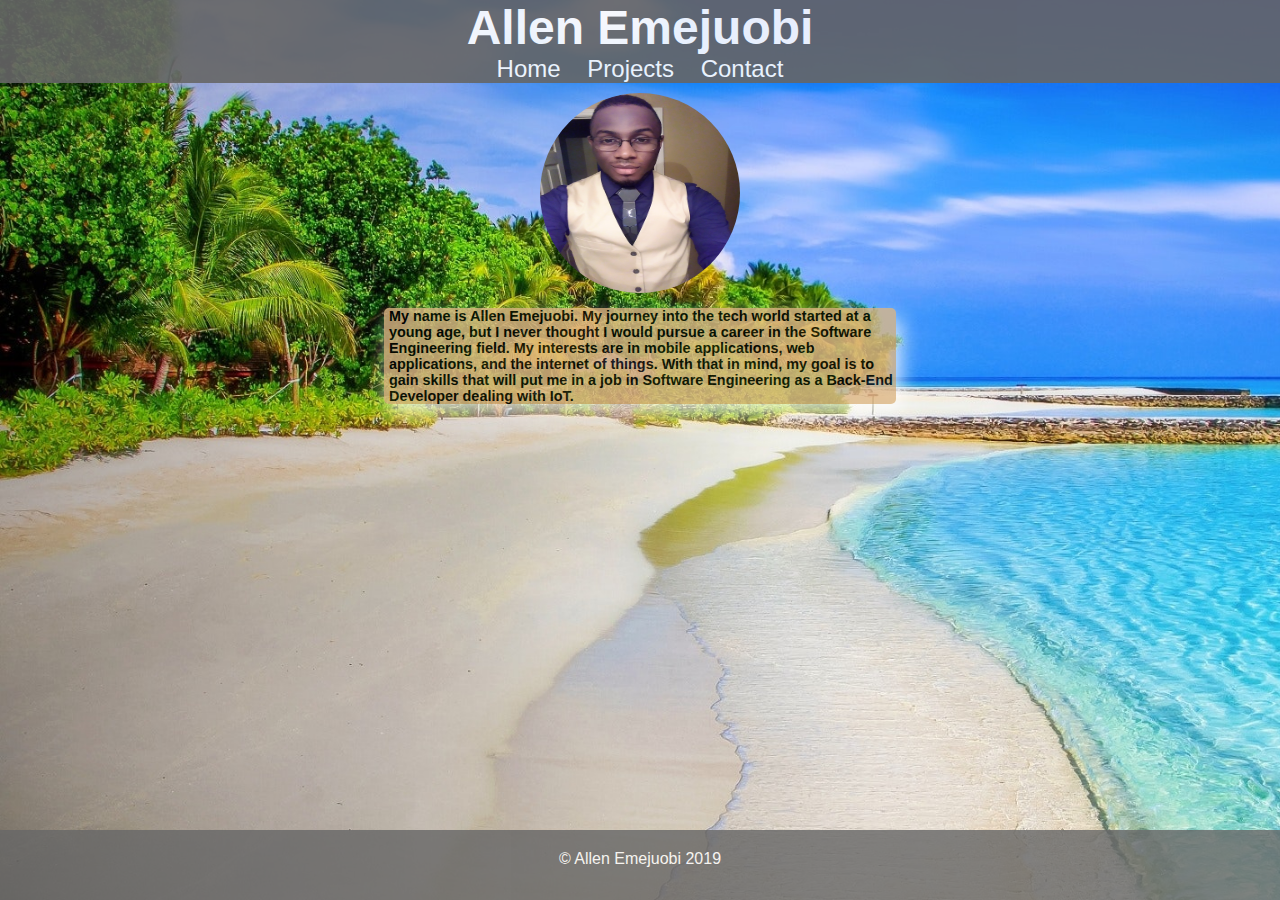
==== index.html @ 9fbdcc83 "homepage" ====
<!DOCTYPE html>
<html lang="en-us">

    <head>
        <title>Home</title>
        <meta name="viewport" content="width=device-width, initial-scale=1">
        <link rel="stylesheet" href="https://stackpath.bootstrapcdn.com/bootstrap/4.2.1/css/bootstrap.min.css" integrity="sha384-GJzZqFGwb1QTTN6wy59ffF1BuGJpLSa9DkKMp0DgiMDm4iYMj70gZWKYbI706tWS" crossorigin="anonymous">
        <link rel="stylesheet" type="text/css" href="assets/css/styles.css">
    </head>

    <body>
        <header class="clearfix">
            <h1 id="siteTitle">Allen Emejuobi</h1>
            <div id="navBox">
                <nav>
                    <ul>
                        <li><a href="index.html">Home</a></li>
                        <li><a href="portfolio.html">Projects</a></li>
                        <li><a href="contact.html">Contact</a></li>
                    </ul>
                </nav>
            </div>
        </header>

        <div class="container">
            <!-- <h1 id="hello">Hello World!</h1> -->
            <img src="assets/images/allen.jpg" id="me">
            <!-- <h4>My name is Allen Emejuobi</h4> -->

            <div id="summary">
                <p class="clearfix">My name is Allen Emejuobi. My journey into the tech world started at a young age, but I never thought I would pursue a career in the Software Engineering field. My interests are in mobile applications, web applications, and the internet of things. With that in mind, my goal is to gain skills that will put me in a job in Software Engineering as a Back-End Developer dealing with IoT.</p>
            </div>
        </div>

        <footer><p id="footerText">&copy Allen Emejuobi 2019</p></footer>
    </body>

<script src="https://ajax.googleapis.com/ajax/libs/jquery/3.3.1/jquery.min.js"></script>
<script src="assets/js/script.js"></script>
</html>














<!-- <div>
    <header class="clearfix">
        <h1 class="name">Allen Emejuobi</h1>
        <nav>
            <ul>
                <li><a href="index.html">About</a></li>
                <li><a href="portfolio.html">Portfolio</a></li>
                <li><a href="contact.html">Contact</a></li>
            </ul>
        </nav>

    </header>
</div>

<div id="container">
    
    <h1 id="aboutMe" class="contentHead">About Me</h1>

    <div class="content">

        <img src="assets/images/allen.jpg" alt="allen" id="allen">
        
        <p>Hello world! As you can very well see (hopefully), my name is Allen Emejuobi. If you can't pronounce the last name, it is because it is of Nigerian descent. However, I was born and raised in Kansas City. Nevertheless, I still claim my heritage and rep my country! Anyway, my journey into the tech world started at a young age, but I never thought I would pursue a career in the Software Engineering field. A good friend of mine kind of got me into the idea of coding, so I did what every other beginner would do and started on Codecademy. I got hooked after that and have been teaching myself ever since then. Fast forward a few years, and I haven't made much progress. I found out about coding bootcamps through random research online and started digging into it, and here I am now at KU's coding bootcamp. The goal is to gain skills that will bring me financial freedom while enjoying what I do and traveling the world.</p>

        <p>I have a wide range of interests and things I would like to do in life. My first passion was, and still is, cars. Not so much of working on them anymore, but driving nice and fast cars. I made a promise to myself that once I get a nice paying career, I would reward myself with a 2017 Mercedes C63s Amg Coupe. That will be the proof that all the struggles over the years weren't for nothing. However, the biggest reward will be seeing the joy in my mother and knowing that I did have made her proud after all the sacrifices she made for her children.</p>

        <p>This is the beginning of a new stage in my life, and I plan to squeeze as much opportunity as I can out of it.</p>

    </div>

</div> -->
---- assets/css/styles.css ----
/*General Styling*/

body{
    margin: 0;
    padding: 0;
    overflow-x: hidden;
    font-family: Arial, Helvetica, sans-serif;
    height: 100%;
    background-image: url(../images/beach2.jpg);
    /* background-color: rgb(238, 154, 44); */
    background-repeat: no-repeat;
    background-size: cover;
    background-attachment: fixed;
}

html{
    height: 100%;
}

.clearfix::after{
    content: "";
    display: block;
    clear: both;
}

.container{
    width: 80%;
    margin: 0 auto;
    display: flex;
    flex-direction: column;
}

#me{
    width: 200px;
    height: 200px;
    border-radius: 100%;
    margin: 10px auto;
    display: flex;
    flex-direction: column;
}

header{
    background-color:#666666;
    padding: 0;
    opacity: 0.9;
    filter: alpha(opacity=90);
}

#siteTitle{
    margin-top: 0;
    margin-bottom: 0;
    font-size: 3em;
}

h1, h4{
    text-align: center;
    color: white;
}

#navBox{
    text-align: center;
}

nav{
    font-size: 1.5em;
}

nav ul{
    margin-top: 0;
    margin-bottom: 0;
    padding-left: 0;
}

nav ul li{
    list-style: none;
    display: inline-block;
    margin: 0 10px;
}

nav ul li a{
    text-decoration: none;
    color: white;
}

a:hover{
    text-decoration: none;
    color: burlywood;
    transition: 0.3s;
}

#hello{
    color: #000000;
}

footer{
    position: fixed;
    left: 0;
    bottom: 0;
    width: 100%;
    background-color:#666666;
    padding-top: 20px;
    padding-bottom: 30px;
    height: 20px;
    color: white;
    text-align: center;
    font-family: Arial, Helvetica, sans-serif;
    margin-top: 0px;
    opacity: 0.8;
}

#footerText{
    margin: 0 auto;
}

/*Homepage Styling*/
#summary{
    background-color: burlywood;
    width: 50%;
    font-size: 0.9em;
    font-weight: bold;
    color: #000000;
    opacity: 0.8;
    margin: 0 auto;
    margin-top: 5px;
    border-radius: 5px;
    box-shadow: 5px 10px 20px #ffffff;
}

#summary p{
    margin: 0 auto;
    padding-left: 5px;
}

#summary:hover{
    transition: 0.5s;
    opacity: 0.9;
}

/*Portfolio Styling*/
.content{
    margin: 75px auto;
    /* display: flex;
    justify-content: center;
    justify-content: space-evenly; */
    width: 100%;
}
.projectBox{
    border: 1px solid burlywood;
    width: 150px;
    height: 150px;
    border-radius: 100%;
    text-align: center;
    float: left;
    margin: 15px;
    background-color: burlywood;
    opacity: 0.9;
}

.projectBox:hover{
    transition: 0.5s;
    background-color: #000000;
    opacity: 0.8;
    color: #000000;
}

.projectBox a p{
    margin: 50px auto;
    color: #ffffff;
    font-weight: bold;
}

.projectBox a p:hover{
    transition: 0.5s;
    color: burlywood;
}

/*Contact Styling*/
form p{
    margin-bottom: 0;
    color: #ffffff;
    font-size: 1.2em;
    font-weight: bold;
    text-shadow: 2px 2px 8px #000000;
}

input{
    background-color: burlywood;
    margin: 3px 0 15px 0;
    width: 50%;
    padding: 5px 0 5px 5px;
    opacity: 0.9;

}

textarea{
    margin: 3px 0 15px 0;
    width: 70%;
    padding: 5px 0 5px 5px;
    background-color: burlywood;
    color: #000000;
    /* background-color: transparent; */
    opacity: 0.9;
    box-shadow: 5px 10px 20px #777777;
}

#button{
    background-color: burlywood;
    padding: 5px 10px 5px 10px;
    font-family: Arial, Helvetica, sans-serif;
    font-weight: bold;
    color: #ffffff;
    width: 10%;
    text-align: center;
    box-shadow: 5px 5px 20px #777777;
}

/*Media queries*/
@media screen and (max-width: 980px){
    #container{
        width: 60%;
        margin: 0 auto;
        margin-top: 40px;
        margin-bottom: 70px;
        margin-left: 94px;
    }

    .content{
        border-top: 1px solid black;
    }

    .projectBox{
        margin: 15px 30px 25px 50px;
    }

    #button{
        background-color: burlywood;
        padding: 5px 22px 5px 10px;
        font-family: Arial, Helvetica, sans-serif;
        font-weight: bold;
        color: #000000;
        width: 30%;
        text-align: center;
        box-shadow: 5px 5px 20px #777777;
    }
}

@media screen and (max-width: 768px){
    #container{
        width: 95%;
        margin: 40px auto 100px auto;
    }

    .name{
        margin-left: 2.1%;
    }

    nav{
        margin-right: 2.1%;
    }

    #allen{
        width: 250px;
        height: 250px;
    }

    .projectBox{
        margin: 15px 20px 25px 0 ;
        padding: 0;
        float: none;
        display: inline-block;
        width: 300px;
        height: 250px;
    }

    #button{
        background-color: burlywood;
        padding: 5px 22px 5px 10px;
        font-family: Arial, Helvetica, sans-serif;
        color: #000000;
        width: 15%;
        text-align: center;
        box-shadow: 5px 5px 20px #777777;
    }
}

@media screen and (max-width: 640px){
    #container{
        width: 80%;
    }

    .content{
        padding-right: 0;
        overflow: hidden;
    }
    
    .name{
        width: 100%;
        margin: 0;
        text-align: center;
        padding-right: 0;
        padding-left: 0;
    }
    
    nav{
        width: 100%;
        margin: 0;
    }

    nav ul{
        text-align: center;
        margin: 20px auto;
    }

    #allen{
        float: none;
        width: 100%;
        height: 400px;
    }

    p{
        line-height: 2;
    }

    .projectBox{
        float: none;
        width: 100%;
    }

    .contentHead{
        padding-right: 0;
    }

    input{
        width: 97%;
    }
    
    textarea{
        margin: 3px 0 15px 0;
        width: 98%;
        padding: 5px 0 5px 5px;
    }
    
    #button{
        background-color: burlywood;
        padding: 5px 22px 5px 10px;
        font-family: Arial, Helvetica, sans-serif;
        color: #000000;
        width: 30%;
        text-align: center;
        box-shadow: 5px 5px 20px #777777;
    }
}
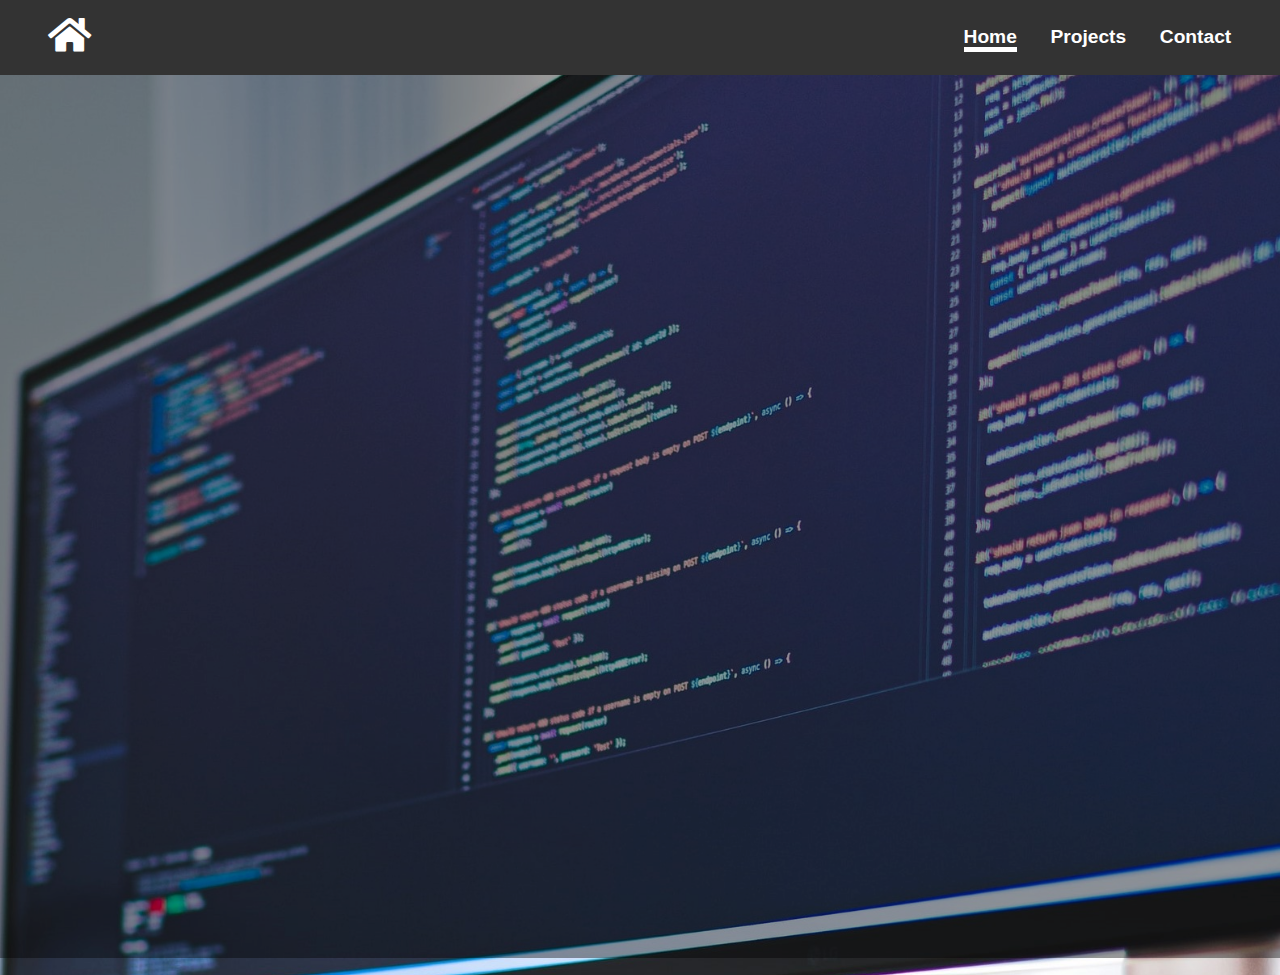
==== commit a156627e: "Updated portfolio site" ====
--- a/index.html
+++ b/index.html
@@ -1,85 +1,38 @@
 <!DOCTYPE html>
 <html lang="en-us">
-
     <head>
         <title>Home</title>
         <meta name="viewport" content="width=device-width, initial-scale=1">
-        <link rel="stylesheet" href="https://stackpath.bootstrapcdn.com/bootstrap/4.2.1/css/bootstrap.min.css" integrity="sha384-GJzZqFGwb1QTTN6wy59ffF1BuGJpLSa9DkKMp0DgiMDm4iYMj70gZWKYbI706tWS" crossorigin="anonymous">
-        <link rel="stylesheet" type="text/css" href="assets/css/styles.css">
+        <link rel="stylesheet" href="https://cdnjs.cloudflare.com/ajax/libs/font-awesome/5.12.1/css/all.min.css">
+        <link rel="stylesheet" href="css/styles.css">
+        <link rel="stylesheet" media="screen and (min-width: 1100px)" href="css/widescreen.css">
+        <link rel="stylesheet" media="screen and (max-width: 600px)" href="css/mobile.css">
     </head>
+    <body id="home">
+        <!-- Navigation -->
+        <nav id="navbar">
+            <div class="home-logo">
+                <a href="index.html"><i class="fas fa-home fa-2x"></i></a>
+            </div>
 
-    <body>
-        <header class="clearfix">
-            <h1 id="siteTitle">Allen Emejuobi</h1>
-            <div id="navBox">
-                <nav>
-                    <ul>
-                        <li><a href="index.html">Home</a></li>
-                        <li><a href="portfolio.html">Projects</a></li>
-                        <li><a href="contact.html">Contact</a></li>
-                    </ul>
-                </nav>
-            </div>
-        </header>
-
-        <div class="container">
-            <!-- <h1 id="hello">Hello World!</h1> -->
-            <img src="assets/images/allen.jpg" id="me">
-            <!-- <h4>My name is Allen Emejuobi</h4> -->
-
-            <div id="summary">
-                <p class="clearfix">My name is Allen Emejuobi. My journey into the tech world started at a young age, but I never thought I would pursue a career in the Software Engineering field. My interests are in mobile applications, web applications, and the internet of things. With that in mind, my goal is to gain skills that will put me in a job in Software Engineering as a Back-End Developer dealing with IoT.</p>
-            </div>
-        </div>
-
-        <footer><p id="footerText">&copy Allen Emejuobi 2019</p></footer>
-    </body>
-
-<script src="https://ajax.googleapis.com/ajax/libs/jquery/3.3.1/jquery.min.js"></script>
-<script src="assets/js/script.js"></script>
-</html>
-
-
-
-
-
-
-
-
-
-
-
-
-
-
-<!-- <div>
-    <header class="clearfix">
-        <h1 class="name">Allen Emejuobi</h1>
-        <nav>
             <ul>
-                <li><a href="index.html">About</a></li>
-                <li><a href="portfolio.html">Portfolio</a></li>
+                <li><a href="index.html" class="current">Home</a></li>
+                <li><a href="projects.html">Projects</a></li>
                 <li><a href="contact.html">Contact</a></li>
             </ul>
         </nav>
 
-    </header>
-</div>
+        <!-- Header Showcase -->
+        <header id="showcase">
+            <div class="showcase-content">
+                <img id="allen" src="images/allen.jpg" alt="allen">
+                <h1>Allen Emejuobi</h1>
+                <h2>Fullstack Developer</h2>
+                <p>HTML | CSS | JAVASCRIPT | JQUERY | MYSQL | MONGO DB | EXPRESS | REACT | NODE</p>
+            </div>
+        </header>
 
-<div id="container">
-    
-    <h1 id="aboutMe" class="contentHead">About Me</h1>
+        <!-- About -->
 
-    <div class="content">
-
-        <img src="assets/images/allen.jpg" alt="allen" id="allen">
-        
-        <p>Hello world! As you can very well see (hopefully), my name is Allen Emejuobi. If you can't pronounce the last name, it is because it is of Nigerian descent. However, I was born and raised in Kansas City. Nevertheless, I still claim my heritage and rep my country! Anyway, my journey into the tech world started at a young age, but I never thought I would pursue a career in the Software Engineering field. A good friend of mine kind of got me into the idea of coding, so I did what every other beginner would do and started on Codecademy. I got hooked after that and have been teaching myself ever since then. Fast forward a few years, and I haven't made much progress. I found out about coding bootcamps through random research online and started digging into it, and here I am now at KU's coding bootcamp. The goal is to gain skills that will bring me financial freedom while enjoying what I do and traveling the world.</p>
-
-        <p>I have a wide range of interests and things I would like to do in life. My first passion was, and still is, cars. Not so much of working on them anymore, but driving nice and fast cars. I made a promise to myself that once I get a nice paying career, I would reward myself with a 2017 Mercedes C63s Amg Coupe. That will be the proof that all the struggles over the years weren't for nothing. However, the biggest reward will be seeing the joy in my mother and knowing that I did have made her proud after all the sacrifices she made for her children.</p>
-
-        <p>This is the beginning of a new stage in my life, and I plan to squeeze as much opportunity as I can out of it.</p>
-
-    </div>
-
-</div> -->+    </body>
+</html>--- a/css/styles.css
+++ b/css/styles.css
@@ -0,0 +1,311 @@
+:root{
+    --max-width: 1100px;
+    --primary-color: #333;
+    --third-color: #ccc;
+}
+
+*{
+    margin: 0;
+    padding: 0;
+    box-sizing: border-box;
+}
+
+body{
+    font-family: Arial, Helvetica, sans-serif;
+    line-height: 1.4;
+    font-size: 1.2rem;
+    background: #eee;
+}
+
+.heading{
+    display: flex;
+    align-items: center;
+    justify-content: center;
+    padding: 1rem;
+    margin: 1rem 1rem 5rem 1rem;
+}
+
+.heading h1{
+    font-size: 4rem;
+}
+
+#home{
+    overflow: hidden;
+    /* overflow-y: hidden; */
+}
+
+.current{
+    border-bottom: 5px solid #fff;
+}
+
+/* Navigation */
+#navbar{
+    display: flex;
+    justify-content: space-between;
+    background: var(--primary-color);
+    color: #fff;
+    position: sticky;
+    padding: 1rem;
+    z-index: 1;
+    top: 0;
+    /* width: 100%; */
+}
+
+#navbar .home-logo{
+    padding-left: 1rem;
+    
+    margin-left: 1rem;
+}
+
+#navbar .home-logo a i{
+    color: #fff;
+    /* margin-left: 1rem; */
+}
+
+#navbar ul{
+    display: flex;
+    align-items: center;
+    list-style: none;
+    margin-right: 1rem;
+    /* padding-right: 0.5rem; */
+
+}
+
+#navbar ul li{
+    justify-content: space-between;
+    padding: 0.5rem;
+}
+
+#navbar ul li a{
+    color: #fff;
+    font-weight: bold;
+    margin: 0.55rem;
+    text-decoration: none;
+}
+
+#navbar ul li a:hover{
+    border-bottom: 5px solid #fff
+}
+
+/* Header Showcase */
+#showcase{
+    background: url("../images/monitor.jpg") no-repeat center center/cover;
+    height: 100vh;
+}
+
+#showcase .showcase-content{
+    display: flex;
+    flex-direction: column;
+    justify-content: center;
+    text-align: center;
+    align-items: center;
+    height: 100%;
+    padding: 1rem;
+    color: #fff;
+    position: absolute;
+    top: 58px;
+    left: 0;
+    right: 0;
+    bottom: 0;
+    background-color: rgba(0,0,0, 0.4);
+}
+
+#showcase .showcase-content img{
+    width: 300px;
+    height: 300px;
+    border-radius: 10%;
+    transform: translateY(-1100px);
+    animation: animate-pic .8s forwards ease-in;
+}
+
+#showcase .showcase-content h1{
+    font-size: 3rem;
+    border-bottom: 2px solid #fff;
+    transform: translateX(-2500px);
+    animation: animate-header .8s forwards ease-in;
+}
+
+#showcase .showcase-content h2{
+    transform: translateX(-2500px);
+    animation: animate-header .8s forwards ease-in;
+}
+
+#showcase .showcase-content p{
+    font-weight: bold;
+    transform: translateX(2500px);
+    animation: animate-text .8s forwards ease-in;
+}
+
+/* Project Page Styling */
+#project{
+    /* background: url("../images/wood.jpg") no-repeat center center/cover; */
+}
+
+.container{
+    display: flex;
+    flex-direction: row;
+    justify-content: space-evenly;
+    align-items: center;
+    flex-wrap: wrap;
+    width: 100%;
+    margin: 0 auto;
+    /* padding: 0 2rem; */
+}
+
+.container .card{
+    display: flex;
+    flex-direction: column;
+    align-items: center;
+    text-align: center;
+    background: var(--third-color);
+    width: 300px;
+    height: 350px;
+    margin: 1rem;
+    background: url("../images/projects.jpg") no-repeat center center/cover; /*Photo by Karl Pawlowicz on Unsplash*/
+    border-radius: 1px;
+    /* position: absolute; */
+    top: 58px;
+    left: 0;
+    right: 0;
+    bottom: 0;
+    background-color: rgba(0,0,0, 0.4);
+}
+
+.container .card .card-overlay{
+    /* margin-top: 125px; */
+    height: 100%;
+    width: 100%;
+    /* left: 0;
+    right: 0;
+    bottom: 0; */
+    background-color: rgba(0,0,0, 0.5);
+}
+
+.container .card .card-overlay .card-description{
+    margin-top: 125px;
+    color: #fff;
+}
+
+.container .card .card-overlay .card-description a{
+    color: #fff;
+    text-decoration: none;
+}
+
+.container .card .card-overlay:hover {
+    background-color: rgba(0,0,0, 0.7);
+    transition-duration: 0.5s;
+}
+
+.container .card:hover{
+    transform: scale(1.1);
+    transition-duration: 0.5s;
+}
+
+.container .card-1{
+    background: url("../images/hangman.png") no-repeat center center/cover;
+}
+
+.container .card-2{
+    background: url("../images/crystal-collector.png") no-repeat center center/cover;
+}
+
+.container .card-3{
+    background: url("../images/trivia-game.png") no-repeat center center/cover;
+}
+
+.container .card-4{
+    background: url("../images/giftastc.png") no-repeat center center/cover;
+}
+
+.container .card-5{
+    background: url("../images/train-sheduler.png") no-repeat center center/cover;
+}
+
+.container .card-6{
+    background: url("../images/byob.png") no-repeat center center/cover;
+}
+
+.container .card-7{
+    background: url("../images/clicky-game.png") no-repeat center center/cover;
+}
+
+.container .card-8{
+    background: url("../images/book-search.png") no-repeat center center/cover;
+}
+
+.container .card-9{
+    background: url("../images/iwakc.png") no-repeat center center/cover;
+}
+
+/* Contact Page Styling */
+.contact-box .contact-info p{
+    font-size: 2rem;
+    color: #000;
+}
+
+.contact-box .social-media a{
+    color: #000;
+    margin: 0.5rem 1rem;
+}
+
+.contact-box .social-media a:last-child{
+    color: #000;
+    margin: 0.5rem 1rem;
+}
+
+.contact-box .social-media a .fa-linkedin:hover{
+    color: rgb(13, 135, 216);
+    transition-duration: 0.2s;
+}
+
+.contact-box .social-media a .fa-instagram:hover{
+    color: rgb(248, 17, 17);
+    transition-duration: 0.2s;
+    
+}
+
+.contact-box .social-media a .fa-github:hover{
+    color: var(--primary-color);
+    transition-duration: 0.2s;
+}
+
+
+
+
+
+
+
+
+
+
+
+
+
+/* Animations */
+@keyframes animate-pic{
+    from{
+        transform: translateY(-1100px);
+    }
+    to{
+        transform: translateY(0px);
+    }
+
+}
+
+@keyframes animate-header{
+    from{
+        transform: translateX(-2500px);
+    }
+    to{
+        transform: translateX(0px);
+    }
+}
+
+@keyframes animate-text{
+    from{
+        transform: translateX(2500px);
+    }
+    to{
+        transform: translateX(0px);
+    }
+}--- a/css/mobile.css
+++ b/css/mobile.css
@@ -0,0 +1,28 @@
+#navbar .home-logo{
+    display: none;
+}
+
+#navbar ul{
+    /* flex-direction: row; */
+    margin: 0 auto;
+}
+
+#showcase .showcase-content img{
+    width: 250px;
+    height: 250px;
+}
+
+.container-box{
+    flex: 1;
+}
+
+.contact-box .contact-info{
+    font-size: 2rem;
+    text-align: center;
+    align-items: center;
+}
+
+.contact-box .social-media{
+    margin: 2rem 1rem;
+    align-items: center;
+}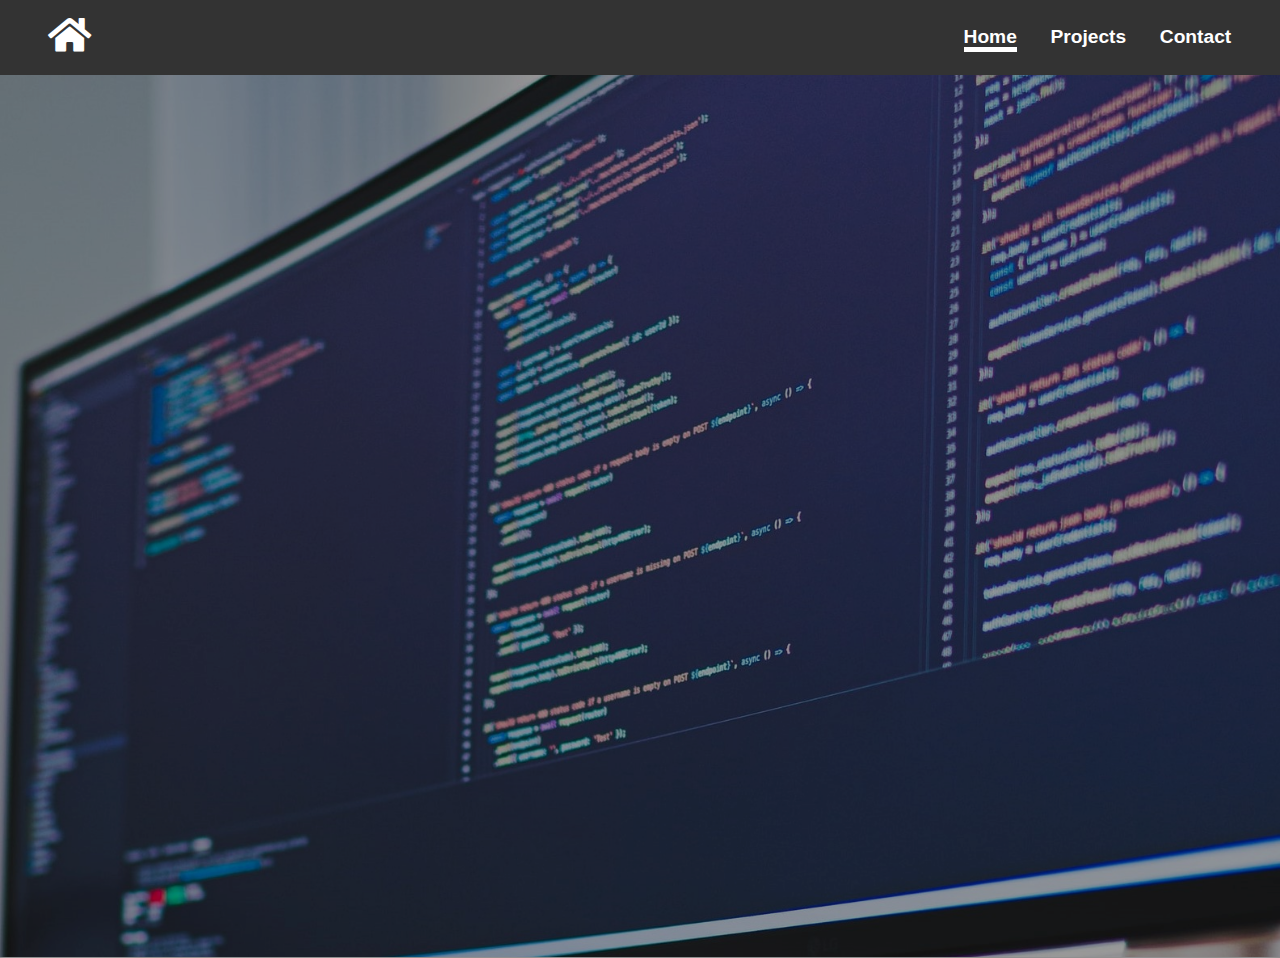
==== commit 2621ade9: "Small changes" ====
--- a/index.html
+++ b/index.html
@@ -34,5 +34,13 @@
 
         <!-- About -->
 
+        <!-- <footer class="footer">
+            <div class="footer-content">
+                <p> &copy; Allen Emejuobi 2020</p>
+                <a href="https://www.linkedin.com/in/aemejuobi" target="_blank"><i class="fab fa-linkedin fa-2x"></i></a>
+                <a href="https://www.instagram.com/symbah09" target="_blank"><i class="fab fa-instagram fa-2x"></i></a>
+                <a href="https://github.com/aemejuobi" target="_blank"><i class="fab fa-github fa-2x"></i></a>
+            </div> 
+        </footer> -->
     </body>
 </html>--- a/css/styles.css
+++ b/css/styles.css
@@ -30,7 +30,7 @@
 }
 
 #home{
-    overflow: hidden;
+    /* overflow: hidden; */
     /* overflow-y: hidden; */
 }
 
@@ -90,7 +90,7 @@
 /* Header Showcase */
 #showcase{
     background: url("../images/monitor.jpg") no-repeat center center/cover;
-    height: 100vh;
+    height: 98vh;
 }
 
 #showcase .showcase-content{
@@ -269,6 +269,21 @@
     transition-duration: 0.2s;
 }
 
+footer{
+    display: flex;
+    align-items: center;
+    margin: 0 auto;
+    justify-content: space-between;
+    background: var(--primary-color);
+    color: #fff;
+    position: sticky;
+    padding: 1rem;
+    z-index: 1;
+}
+
+footer .footer-content{
+    align-items: center;
+}
 
 
 
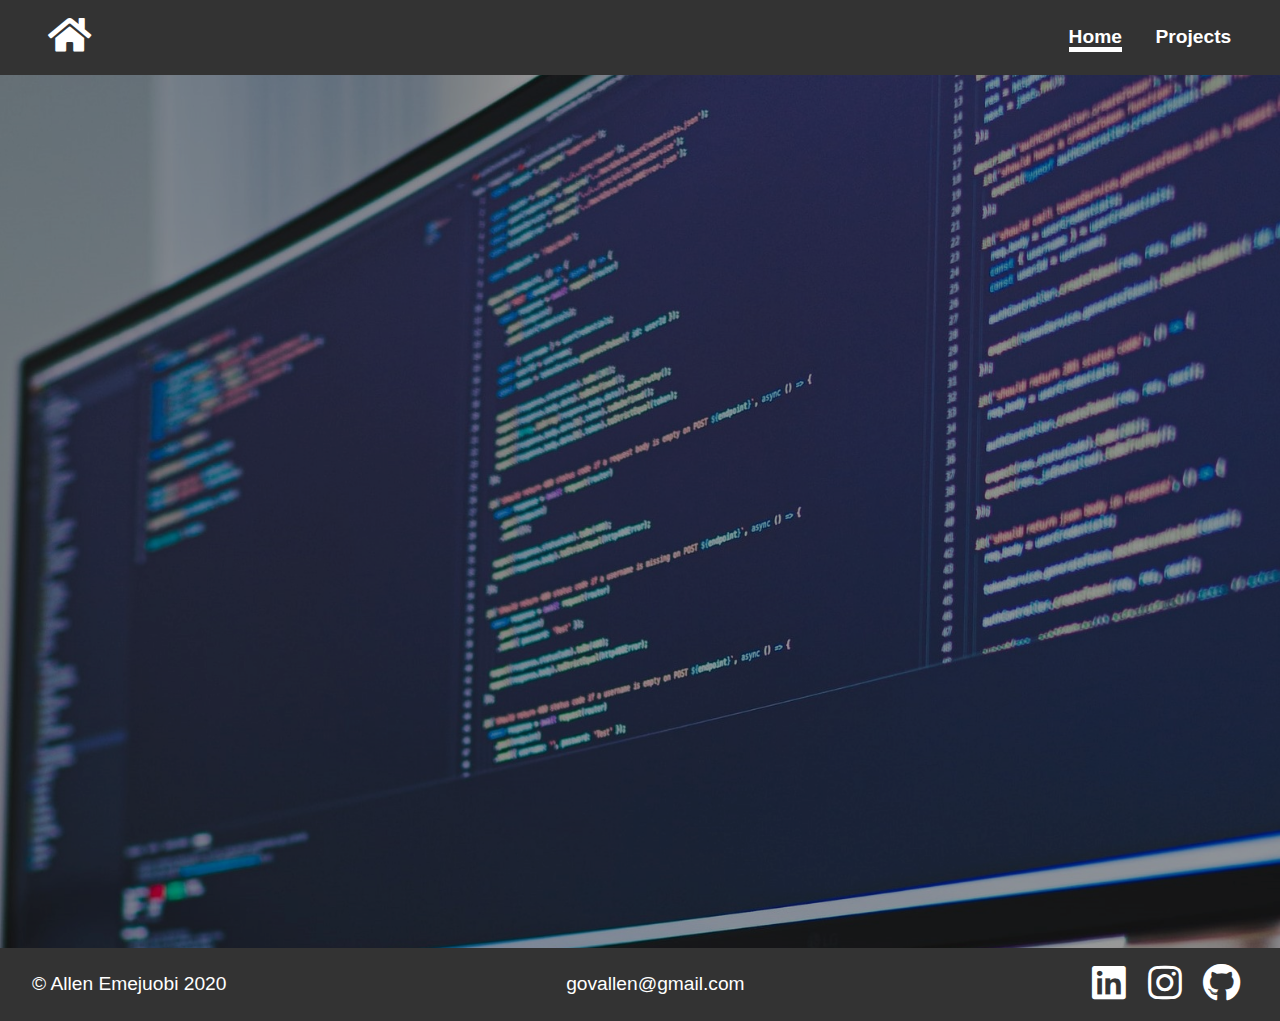
==== commit ed23420a: "new changes" ====
--- a/index.html
+++ b/index.html
@@ -18,7 +18,7 @@
             <ul>
                 <li><a href="index.html" class="current">Home</a></li>
                 <li><a href="projects.html">Projects</a></li>
-                <li><a href="contact.html">Contact</a></li>
+                <!-- <li><a href="contact.html">Contact</a></li> -->
             </ul>
         </nav>
 
@@ -34,13 +34,23 @@
 
         <!-- About -->
 
-        <!-- <footer class="footer">
+        <footer class="footer">
             <div class="footer-content">
-                <p> &copy; Allen Emejuobi 2020</p>
-                <a href="https://www.linkedin.com/in/aemejuobi" target="_blank"><i class="fab fa-linkedin fa-2x"></i></a>
-                <a href="https://www.instagram.com/symbah09" target="_blank"><i class="fab fa-instagram fa-2x"></i></a>
-                <a href="https://github.com/aemejuobi" target="_blank"><i class="fab fa-github fa-2x"></i></a>
+
+                <!-- <div class="contact-info"> -->
+                    <p> &copy; Allen Emejuobi 2020</p>
+
+                    <a href="mailto:govallen@gmail.com">govallen@gmail.com</a>
+
+                    <div class="social-media">
+                        <a href="https://www.linkedin.com/in/aemejuobi" target="_blank"><i class="fab fa-linkedin fa-2x"></i></a>
+
+                        <a href="https://www.instagram.com/symbah09" target="_blank"><i class="fab fa-instagram fa-2x"></i></a>
+
+                        <a href="https://github.com/aemejuobi" target="_blank"><i class="fab fa-github fa-2x"></i></a>
+                    </div>
+                <!-- </div> -->
             </div> 
-        </footer> -->
+        </footer>
     </body>
 </html>--- a/css/styles.css
+++ b/css/styles.css
@@ -8,6 +8,10 @@
     margin: 0;
     padding: 0;
     box-sizing: border-box;
+}
+
+html, body{
+    overflow-x: hidden;
 }
 
 body{
@@ -29,11 +33,6 @@
     font-size: 4rem;
 }
 
-#home{
-    /* overflow: hidden; */
-    /* overflow-y: hidden; */
-}
-
 .current{
     border-bottom: 5px solid #fff;
 }
@@ -48,7 +47,6 @@
     padding: 1rem;
     z-index: 1;
     top: 0;
-    /* width: 100%; */
 }
 
 #navbar .home-logo{
@@ -59,7 +57,6 @@
 
 #navbar .home-logo a i{
     color: #fff;
-    /* margin-left: 1rem; */
 }
 
 #navbar ul{
@@ -67,7 +64,6 @@
     align-items: center;
     list-style: none;
     margin-right: 1rem;
-    /* padding-right: 0.5rem; */
 
 }
 
@@ -90,7 +86,7 @@
 /* Header Showcase */
 #showcase{
     background: url("../images/monitor.jpg") no-repeat center center/cover;
-    height: 98vh;
+    height: 97vh;
 }
 
 #showcase .showcase-content{
@@ -108,6 +104,7 @@
     right: 0;
     bottom: 0;
     background-color: rgba(0,0,0, 0.4);
+    overflow: hidden;
 }
 
 #showcase .showcase-content img{
@@ -137,9 +134,6 @@
 }
 
 /* Project Page Styling */
-#project{
-    /* background: url("../images/wood.jpg") no-repeat center center/cover; */
-}
 
 .container{
     display: flex;
@@ -149,7 +143,6 @@
     flex-wrap: wrap;
     width: 100%;
     margin: 0 auto;
-    /* padding: 0 2rem; */
 }
 
 .container .card{
@@ -163,7 +156,6 @@
     margin: 1rem;
     background: url("../images/projects.jpg") no-repeat center center/cover; /*Photo by Karl Pawlowicz on Unsplash*/
     border-radius: 1px;
-    /* position: absolute; */
     top: 58px;
     left: 0;
     right: 0;
@@ -172,12 +164,8 @@
 }
 
 .container .card .card-overlay{
-    /* margin-top: 125px; */
     height: 100%;
     width: 100%;
-    /* left: 0;
-    right: 0;
-    bottom: 0; */
     background-color: rgba(0,0,0, 0.5);
 }
 
@@ -237,53 +225,66 @@
     background: url("../images/iwakc.png") no-repeat center center/cover;
 }
 
-/* Contact Page Styling */
-.contact-box .contact-info p{
-    font-size: 2rem;
-    color: #000;
-}
-
-.contact-box .social-media a{
-    color: #000;
-    margin: 0.5rem 1rem;
-}
-
-.contact-box .social-media a:last-child{
-    color: #000;
-    margin: 0.5rem 1rem;
-}
-
-.contact-box .social-media a .fa-linkedin:hover{
+footer{
+    background: var(--primary-color);
+    color: #fff;
+    position: sticky;
+    padding: 0 1rem;
+    z-index: 1;
+}
+
+footer .footer-content{
+    display: flex;
+    justify-content: space-between;
+    align-items: center;
+    padding: 1rem;
+    color: #fff;
+
+}
+
+footer .footer-content a{
+    color: #fff;
+    text-decoration: none;
+}
+
+footer .footer-content .social-media a{
+    color: #fff;
+    margin: 0 0.5rem;
+}
+
+footer .footer-content .social-media a .fa-linkedin:hover{
     color: rgb(13, 135, 216);
     transition-duration: 0.2s;
 }
 
-.contact-box .social-media a .fa-instagram:hover{
+footer .footer-content .social-media a .fa-instagram:hover{
     color: rgb(248, 17, 17);
     transition-duration: 0.2s;
     
 }
 
-.contact-box .social-media a .fa-github:hover{
-    color: var(--primary-color);
+footer .footer-content .social-media a .fa-github:hover{
+    color: rgb(204, 204, 204);
     transition-duration: 0.2s;
 }
 
-footer{
-    display: flex;
-    align-items: center;
-    margin: 0 auto;
-    justify-content: space-between;
-    background: var(--primary-color);
-    color: #fff;
-    position: sticky;
-    padding: 1rem;
-    z-index: 1;
-}
-
-footer .footer-content{
-    align-items: center;
-}
+@media(max-width: 768px){
+    .container .card{
+        width: 200px;
+        height: 250px;
+    }
+
+    footer .footer-content{
+        flex-direction: column;
+        width: 80%;
+        margin: 0 auto;
+    }
+
+    footer .footer-content .social-media{
+        margin-top: 1rem;
+    }
+}
+
 
 
 
--- a/css/mobile.css
+++ b/css/mobile.css
@@ -1,28 +1,29 @@
+#navbar{
+    padding: 0.5rem;
+}
+
 #navbar .home-logo{
     display: none;
 }
 
 #navbar ul{
-    /* flex-direction: row; */
     margin: 0 auto;
 }
 
+#showcase .showcase-content{
+    height: 110vh;
+    top: 0;
+}
+
 #showcase .showcase-content img{
-    width: 250px;
-    height: 250px;
+    width: 150px;
+    height: 150px;
 }
 
 .container-box{
     flex: 1;
 }
 
-.contact-box .contact-info{
-    font-size: 2rem;
-    text-align: center;
-    align-items: center;
-}
-
-.contact-box .social-media{
-    margin: 2rem 1rem;
-    align-items: center;
+footer .footer-content{
+    flex-direction: column;
 }